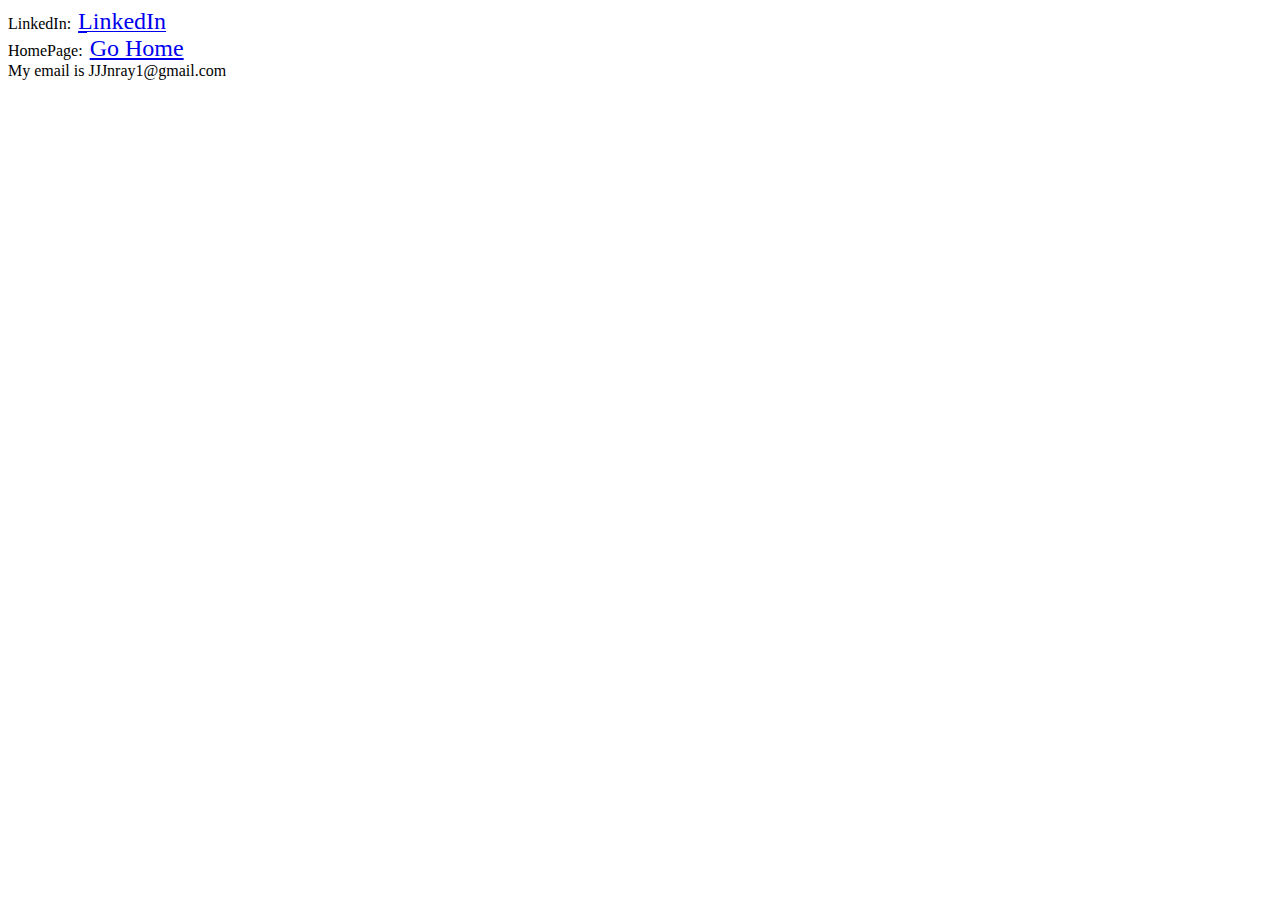
==== contactme.html @ aaa0a65d "Add files via upload" ====
<!-- basic boilerplate for html5 -->
<!DOCTYPE html>
<html lang="en">
<head>
    <meta charset="UTF-8">
    <meta http-equiv="X-UA-Compatible" content="IE=edge">
    <meta name="viewport" content="width=device-width, initial-scale=1.0">
    <link rel="stylesheet" href="portfolio.css">
    <title>Contact Me Page!</title>
        <!-- Did styles as to not carry over properties from contact page to the home page, was in a rush. -->
        <style>
            .contact a:link, a:visited{
            background-color: white;
            color: black;
            border: 2px solid purple;
            padding: 10px 20px;
            text-align: center;
            text-decoration: none;
            display: inline-block;    
            }
            .contact a:link a:hover, a:active{
            background-color: aqua;
            color: white;
            }
            .contact a:hover{
             background-color: red;
            }
           
        </style>
  
</head>

    <!-- just a quick list of contact info sorted into list -->
<div class="Contact">
    <li> 
        
        <a1 class="active1" href="https://www.linkedin.com/in/jeremiah-turner-09556413a/"></a1>
        LinkedIn: <a2 href="https://www.linkedin.com/in/jeremiah-turner-09556413a/"></a2>
            <a class="link1" href="https://www.linkedin.com/in/jeremiah-turner-09556413a/">LinkedIn</a>
        </li>
    <li>
         HomePage: <a class="link2" href="portfolio.html">Go Home </a>
    </li> 
    <li> My email is JJJnray1@gmail.com</li>
</div>
    
</body>
</html>
---- portfolio.css ----
.gridContainer{
    display: grid;
    grid-template-columns: 400px 1fr 400px;
    grid-template-rows: auto 1fr auto;
    gap: 5px;
    height: 90vh;
    background-color: white;
}
header, footer{
    grid-column: 1 / 4;
    text-align: center;
    font-size: 2em;

}
aside, article, footer, A{
    border-style: solid;
    font-size: 1.5em;
    border-color: white;
    
}
h2{
    font-family: Georgia, 'Times New Roman', Times, serif;
    background-color: cornflowerblue;
    color: black;
}
h4{
    text-align: center;
    font-size: 1.25em;

}
.intro{
    font-size: 1.5em;
}
.mid{
    text-align: center;
    font-family: sans-serif;
    font-size: 3em;
    background-color: aqua;
}
.welcome{
    text-align: center;
    font-family: sans-serif;
}
.bottom{
    grid-column: 1 / 4;
    text-align: center;
    font-size: 1.25em;
    background-color: cornflowerblue;
}
.left{
    grid-row: 1 / 7;
    background-color: crimson;
    color: black;
}
.right{
   grid-row: 1 / 7;
   background-color: grey;
}
.mid{
   grid-row:  1 / 7;
}
.welcome{
    background-color: gold;
}
.Body1{
    background-color: white;
}
.btncontainer, .btncontainer2, .btncontainer3{
    height: 100px;
    position: relative;
    
}
.vert-center {
    margin: 0;
    position: absolute;
    top: 0%;
    right: 15%;
    -ms-transform: translateY(-50%);
    transform: translateY(-50%);
}
.vertcenter2 {
    margin: 0;
    position: absolute;
    top: -20%;
    right: 25%;
    -ms-transform: translateY(-50%);
    transform: translateY(-50%);
}
.vertcenter3{
    margin: 7;
    position: absolute;
    top: -20%;
    right: 20%;
    -ms-transform: translateY(-50%);
    transform: translateY(-50%);
}
.button1 {
    background-color: rgb(20, 107, 220);
    color: white;
    font-size: 24px;
    text-align: center;
    
}
.button2 {
    font-size: 24px;
    background-color: yellow;
    text-align: center;
}
.button3{
    font-size: 18px;
    background-color:darkolivegreen;
    text-align: center;
    color: aqua;
    
}
.contact{
    text-align: center;
    font-size: 30px;
}
.linkedin{
    font-size: 35px;
    font-family: 'Gill Sans', 'Gill Sans MT', Calibri, 'Trebuchet MS', sans-serif;
    padding-left: 15px; 
}
.topnav{
    overflow: hidden;
    background-color: #e9e9e9;
}
.topnav a {
    float: left;
    display: block;
    color: black;
    text-align: center;
    padding: 14px 16px;
    text-decoration: none;
    font-size: 17px;
}
.topnav a:hover{
    background-color: #ddd;
    color: black;
}
.topnav a.active {
    background-color: #2196f3;
    color: white;
}
.topnav input[type=text] {
    float: right;
    padding: 6px;
    border: none;
    margin-top: 8px;
    margin-right: 16px;
    font-size: 17px;
}
.p1{
    left: auto;
    text-align: center;
}
.jscontain{
    width: 400px;
    height: 400px;
    position: relative;
    
}
.myAnimation{
    width: 50px;
    height: 50px;
    position: absolute;

}
.p1{
    font-family: 'Gill Sans', 'Gill Sans MT', Calibri, 'Trebuchet MS', sans-serif;
    color: gold;

}
.p2, .p3{
    font-family: 'Gill Sans', 'Gill Sans MT', Calibri, 'Trebuchet MS', sans-serif;
    text-align: center;
    font-size: 22px;
}
a:link a:visited{
  background-color: #f44336;
  color: white;
  padding: 14px 25px;
  text-align: center;
  text-decoration: none;
  display: inline-block;
}
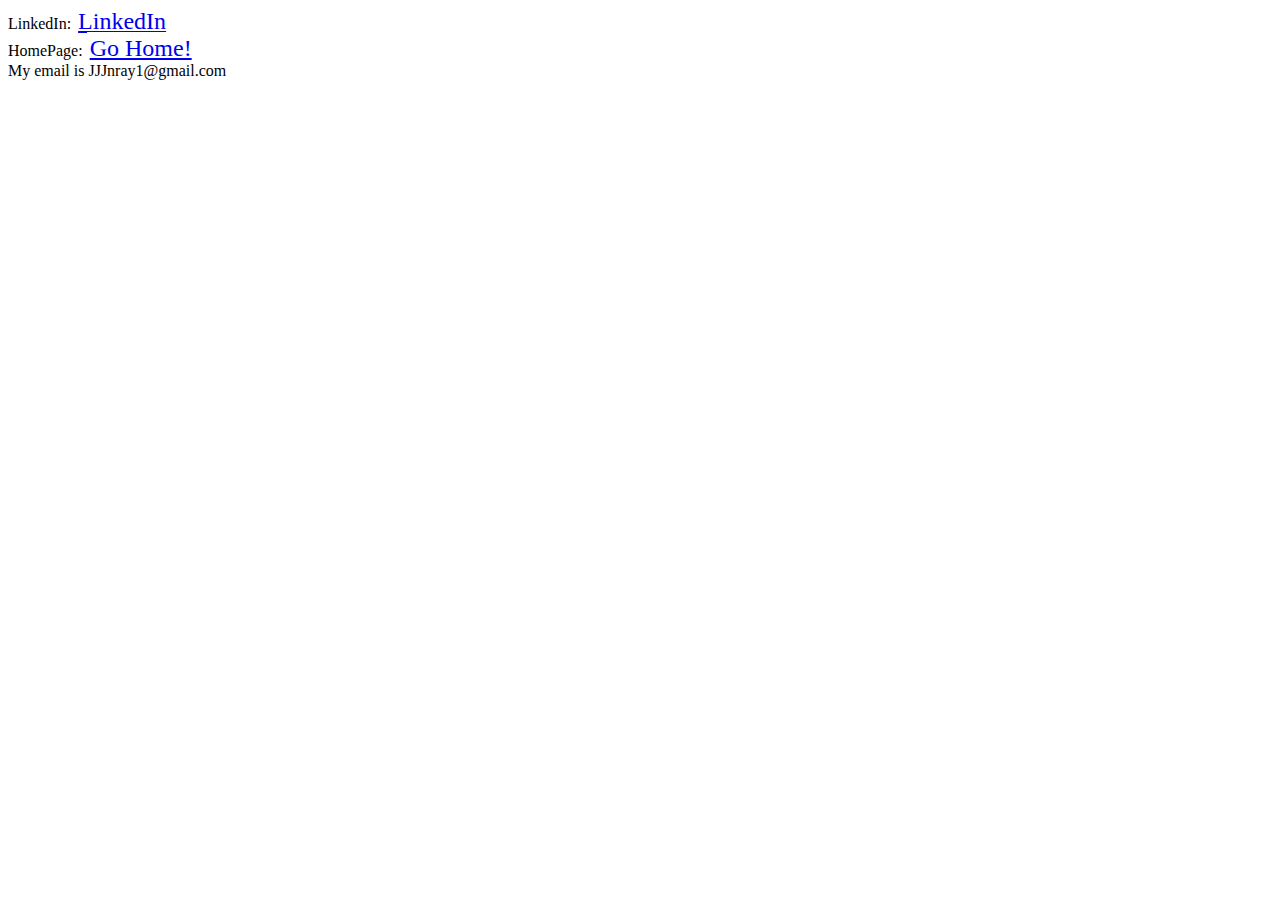
==== commit b5a75883: "Update contactme.html" ====
--- a/contactme.html
+++ b/contactme.html
@@ -39,10 +39,10 @@
             <a class="link1" href="https://www.linkedin.com/in/jeremiah-turner-09556413a/">LinkedIn</a>
         </li>
     <li>
-         HomePage: <a class="link2" href="portfolio.html">Go Home </a>
+         HomePage: <a class="link2" href="https://jjjnray1.github.io/">Go Home! </a>
     </li> 
     <li> My email is JJJnray1@gmail.com</li>
 </div>
     
 </body>
-</html>+</html>
